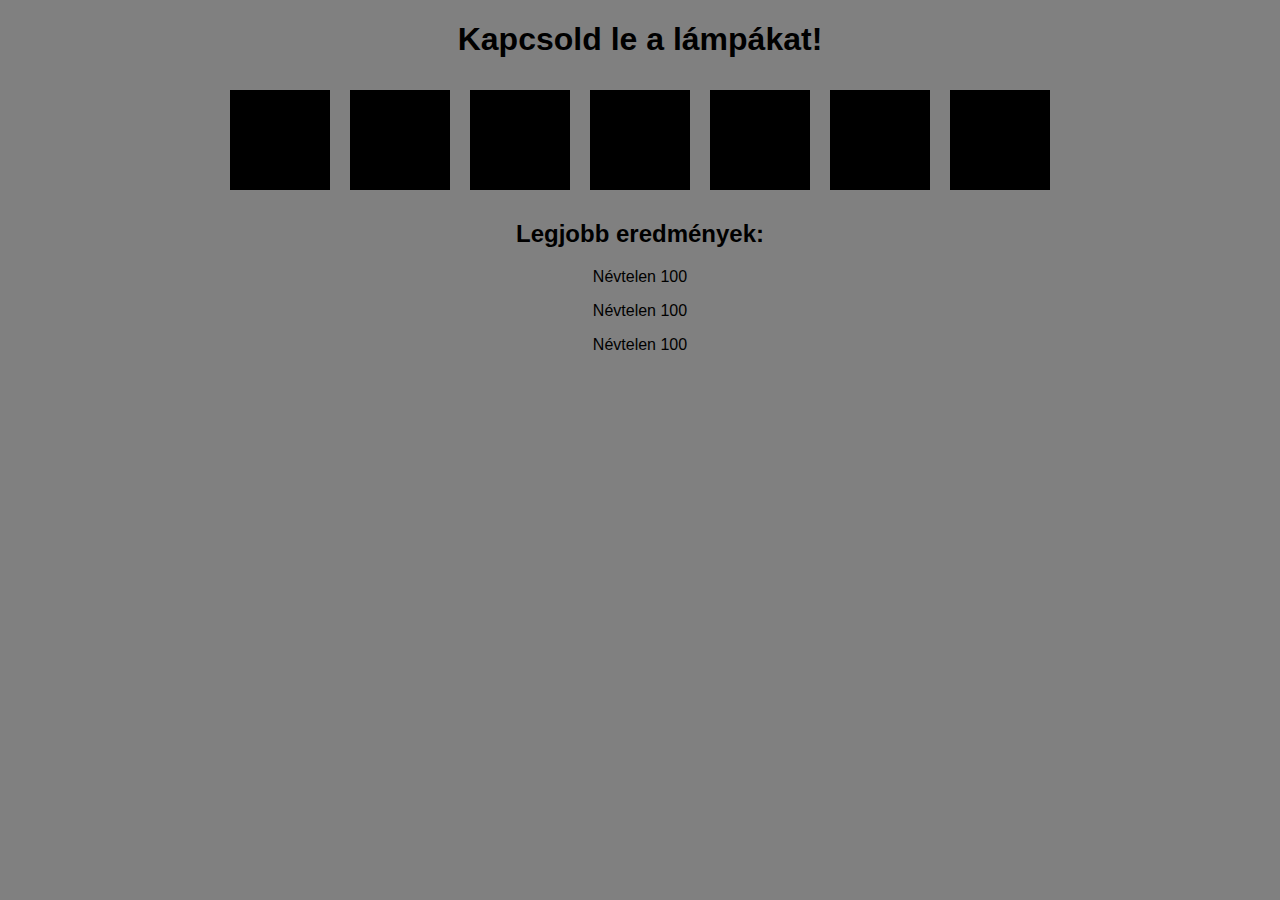
==== index.html @ 076dfdd9 "Add files via upload" ====
<!DOCTYPE html>
<html lang="hu">

<head>
    <meta charset="UTF-8">
    <meta name="viewport" content="width=device-width, initial-scale=1.0">
    <title>Lámpák</title>
    <link rel="stylesheet" href="lampak.css">
</head>

<body>
    <h1>Kapcsold le a lámpákat!</h1>
    <div id="keret">
        <div class="lampa" id="0"></div>
        <div class="lampa" id="1"></div>
        <div class="lampa" id="2"></div>
        <div class="lampa" id="3"></div>
        <div class="lampa" id="4"></div>
        <div class="lampa" id="5"></div>
        <div class="lampa" id="6"></div>
    </div>
    <h2>Legjobb eredmények:</h2>
    <div id="eredmenyek"></div>
    
    <script src="https://code.jquery.com/jquery-3.5.1.min.js"></script>
    <script src="lampak.js"></script>
</body>

</html>
---- lampak.css ----
body {
    background-color: gray;
    font-family: Verdana, sans-serif;
    text-align: center;
}
#keret {
    display: flex;
    justify-content: center;
}
.lampa {
    width: 100px;
    height: 100px;
    background-color: black;
    margin: 10px;
}
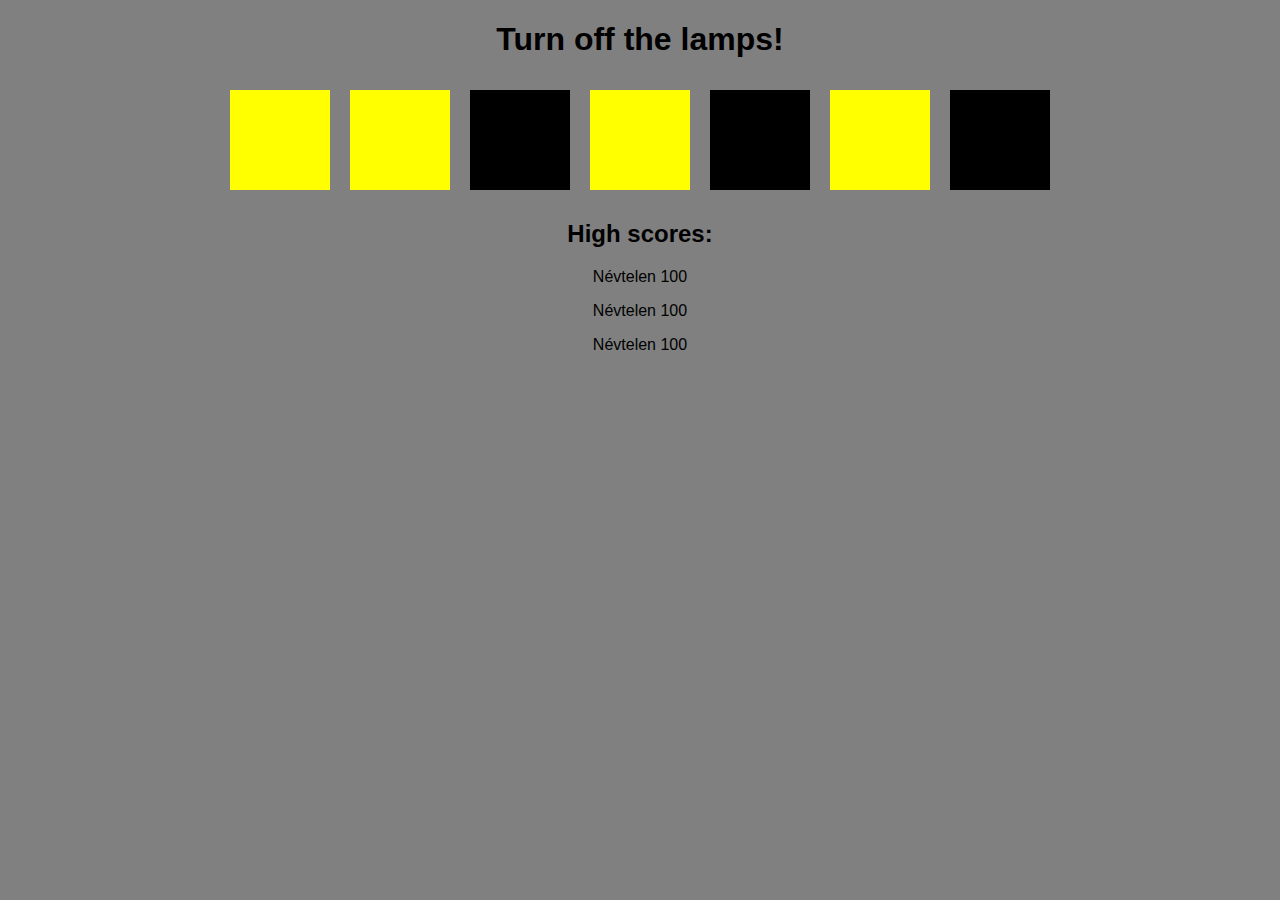
==== commit 2dfd66f5: "Update index.html" ====
--- a/index.html
+++ b/index.html
@@ -9,7 +9,7 @@
 </head>
 
 <body>
-    <h1>Kapcsold le a lámpákat!</h1>
+    <h1>Turn off the lamps!</h1>
     <div id="keret">
         <div class="lampa" id="0"></div>
         <div class="lampa" id="1"></div>
@@ -19,11 +19,11 @@
         <div class="lampa" id="5"></div>
         <div class="lampa" id="6"></div>
     </div>
-    <h2>Legjobb eredmények:</h2>
+    <h2>High scores:</h2>
     <div id="eredmenyek"></div>
     
     <script src="https://code.jquery.com/jquery-3.5.1.min.js"></script>
     <script src="lampak.js"></script>
 </body>
 
-</html>+</html>
